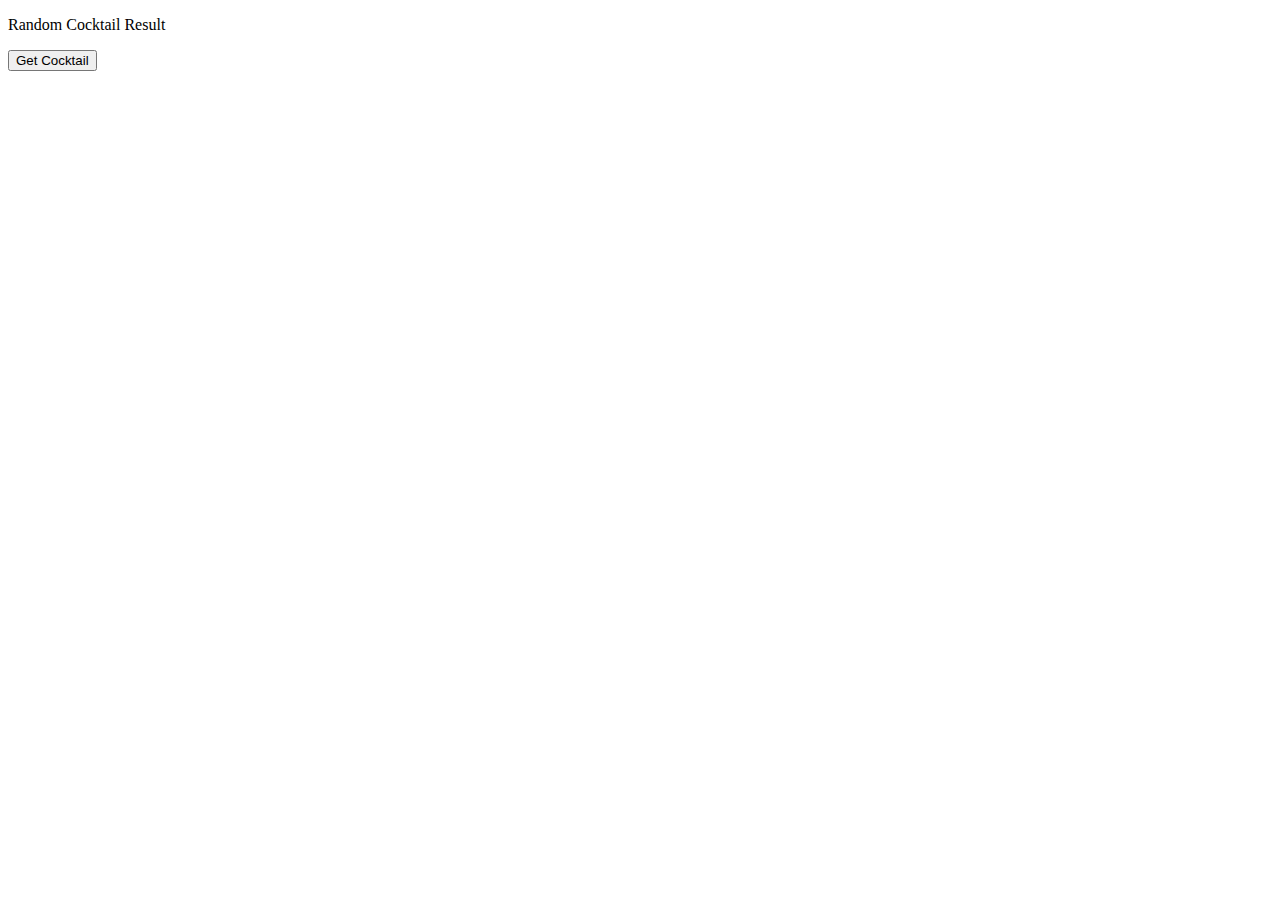
==== cocktail cards api/index.html @ b415a3b1 "get the content of the API" ====
<!DOCTYPE html>
<html>
    <body>
        <div id="cocktail_result" class="result">
            <p>Random Cocktail Result</p>
        </div>
        <button id="cocktail_btn">Get Cocktail</button>
        <p id="cocktail_text"></p>
    <script src="./script.js"></script>
    </body>
</html>
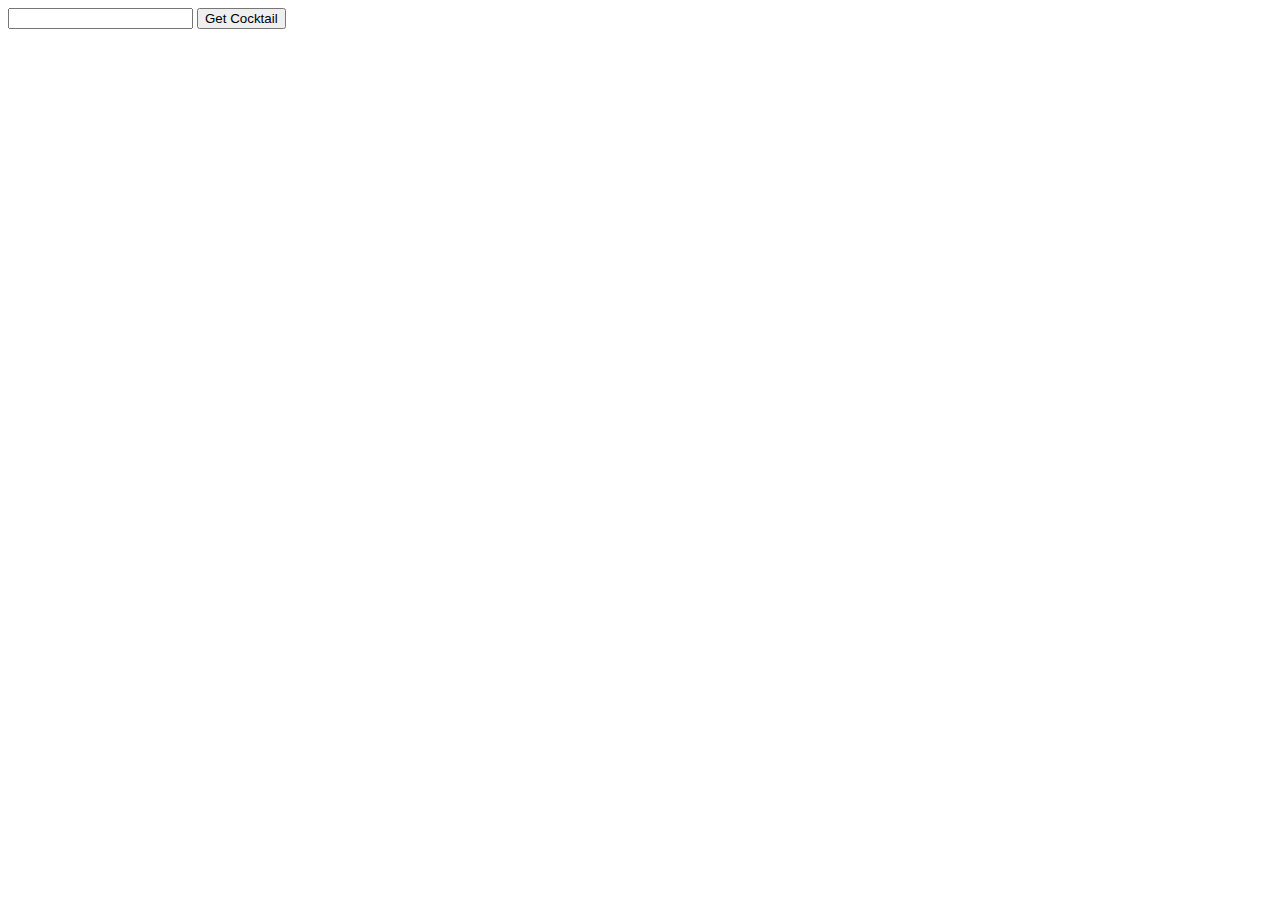
==== commit ea385782: "search for some cocktails" ====
--- a/cocktail cards api/index.html
+++ b/cocktail cards api/index.html
@@ -1,11 +1,15 @@
 <!DOCTYPE html>
 <html>
     <body>
-        <div id="cocktail_result" class="result">
-            <p>Random Cocktail Result</p>
-        </div>
-        <button id="cocktail_btn">Get Cocktail</button>
-        <p id="cocktail_text"></p>
+       
+
+            <input type="text" id="suche">
+            <button id="cocktail_btn">Get Cocktail</button>
+
+       
+        
+      
+        
     <script src="./script.js"></script>
     </body>
 </html>
